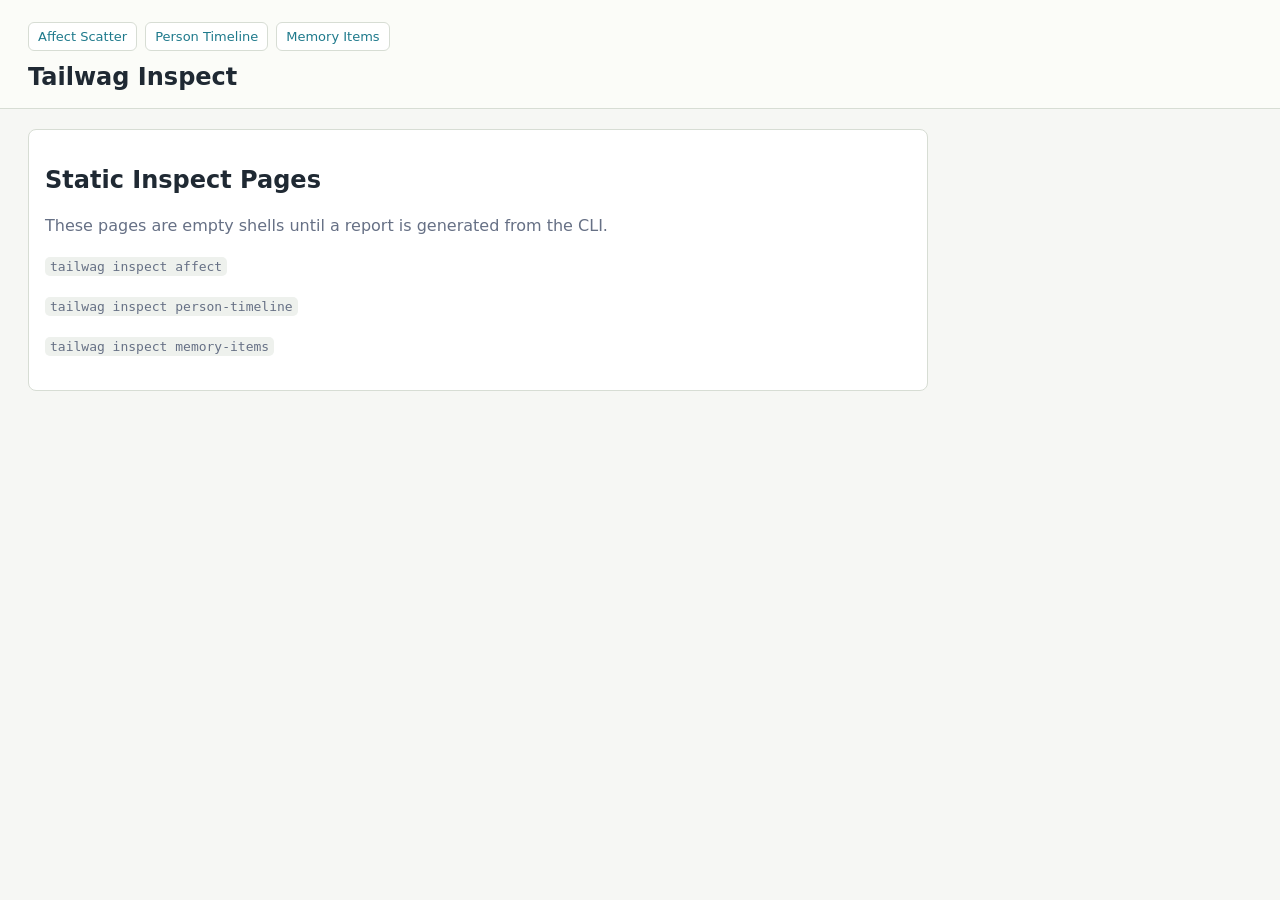
==== inspect/index.html @ bf0645de "Improve memory persistence and agent workflows" ====
<!doctype html>
<html lang="en">
<head>
  <meta charset="utf-8">
  <meta name="viewport" content="width=device-width, initial-scale=1">
  <title>Tailwag Inspect</title>
  <style>
    body { margin: 0; font-family: ui-sans-serif, system-ui, -apple-system, BlinkMacSystemFont, "Segoe UI", sans-serif; background: #f6f7f4; color: #1f2933; }
    header { padding: 22px 28px 16px; border-bottom: 1px solid #d7ddd4; background: #fbfcf8; }
    nav { display: flex; gap: 8px; flex-wrap: wrap; margin-bottom: 12px; }
    nav a { color: #1f7a8c; text-decoration: none; border: 1px solid #d7ddd4; background: #fff; border-radius: 6px; padding: 6px 9px; font-size: 13px; }
    h1 { margin: 0; font-size: 24px; line-height: 1.2; letter-spacing: 0; }
    main { padding: 20px 28px; max-width: 900px; }
    section { border: 1px solid #d7ddd4; border-radius: 8px; background: #fff; padding: 16px; }
    p { color: #667085; line-height: 1.5; }
    code { background: #eef1ed; border-radius: 5px; padding: 2px 5px; }
  </style>
</head>
<body>
  <header>
    <nav aria-label="Inspect reports">
      <a href="tailwag-affect.html">Affect Scatter</a>
      <a href="tailwag-person-timeline.html">Person Timeline</a>
      <a href="tailwag-memory-items.html">Memory Items</a>
    </nav>
    <h1>Tailwag Inspect</h1>
  </header>
  <main>
    <section>
      <h2>Static Inspect Pages</h2>
      <p>These pages are empty shells until a report is generated from the CLI.</p>
      <p><code>tailwag inspect affect</code></p>
      <p><code>tailwag inspect person-timeline</code></p>
      <p><code>tailwag inspect memory-items</code></p>
    </section>
  </main>
</body>
</html>
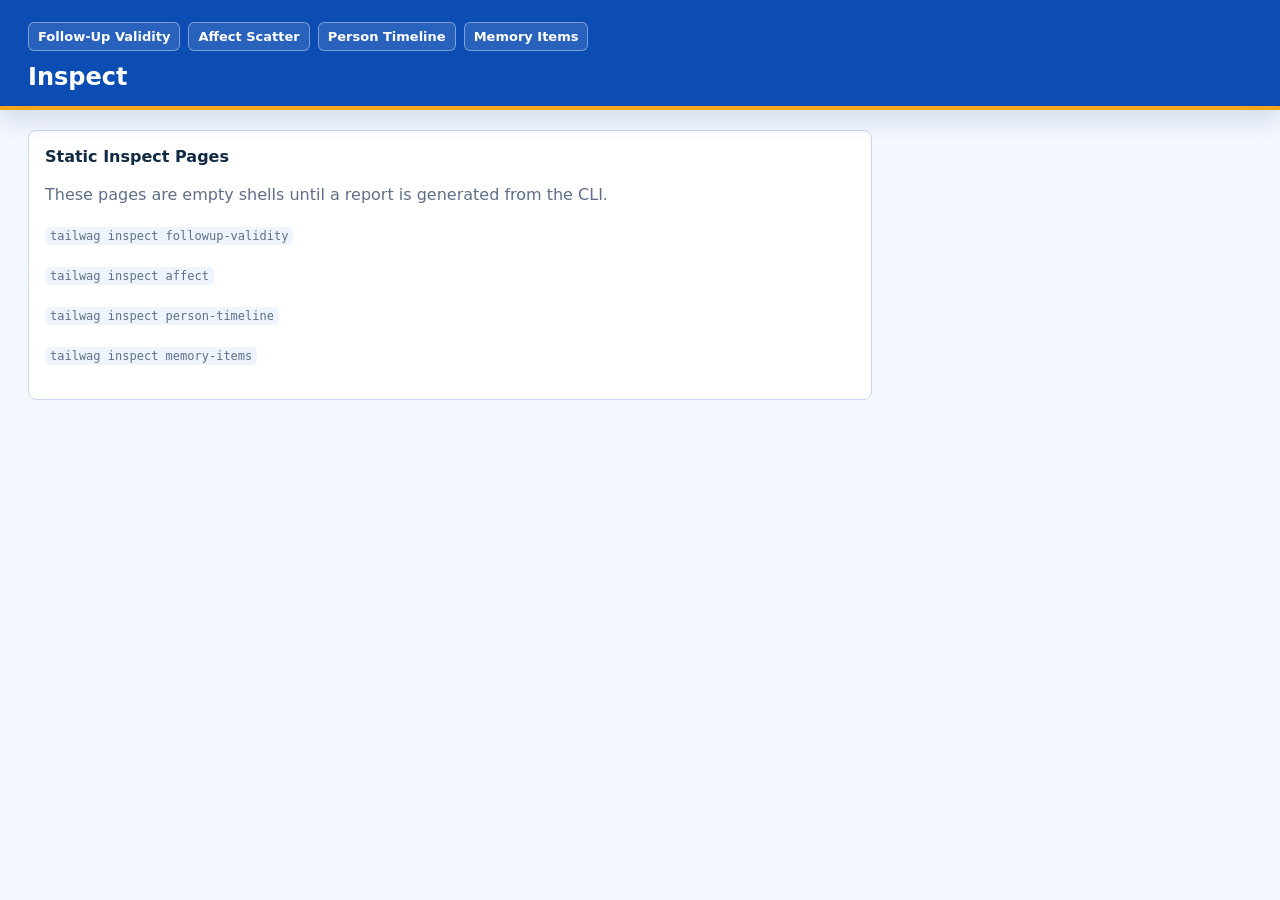
==== commit 8b9de785: "Refactor memory handling and add UI improvements" ====
--- a/inspect/index.html
+++ b/inspect/index.html
@@ -3,32 +3,31 @@
 <head>
   <meta charset="utf-8">
   <meta name="viewport" content="width=device-width, initial-scale=1">
-  <title>Tailwag Inspect</title>
+  <title>Inspect</title>
+  <link rel="stylesheet" href="tailwag-inspect.css">
   <style>
-    body { margin: 0; font-family: ui-sans-serif, system-ui, -apple-system, BlinkMacSystemFont, "Segoe UI", sans-serif; background: #f6f7f4; color: #1f2933; }
-    header { padding: 22px 28px 16px; border-bottom: 1px solid #d7ddd4; background: #fbfcf8; }
-    nav { display: flex; gap: 8px; flex-wrap: wrap; margin-bottom: 12px; }
-    nav a { color: #1f7a8c; text-decoration: none; border: 1px solid #d7ddd4; background: #fff; border-radius: 6px; padding: 6px 9px; font-size: 13px; }
-    h1 { margin: 0; font-size: 24px; line-height: 1.2; letter-spacing: 0; }
+    :root { --bg: #f4f8ff; --ink: #102a43; --line: #c9d8ef; --panel: #ffffff; --accent: #0b4db3; --muted: #5f6f89; --header-bg: #0b4db3; }
     main { padding: 20px 28px; max-width: 900px; }
-    section { border: 1px solid #d7ddd4; border-radius: 8px; background: #fff; padding: 16px; }
-    p { color: #667085; line-height: 1.5; }
-    code { background: #eef1ed; border-radius: 5px; padding: 2px 5px; }
+    section { border: 1px solid var(--line); border-radius: 8px; background: var(--panel); padding: 16px; }
+    p { color: var(--muted); line-height: 1.5; }
+    code { background: #eef5ff; border-radius: 5px; padding: 2px 5px; }
   </style>
 </head>
 <body>
   <header>
     <nav aria-label="Inspect reports">
+      <a href="tailwag-followup-validity.html">Follow-Up Validity</a>
       <a href="tailwag-affect.html">Affect Scatter</a>
       <a href="tailwag-person-timeline.html">Person Timeline</a>
       <a href="tailwag-memory-items.html">Memory Items</a>
     </nav>
-    <h1>Tailwag Inspect</h1>
+    <h1>Inspect</h1>
   </header>
   <main>
     <section>
       <h2>Static Inspect Pages</h2>
       <p>These pages are empty shells until a report is generated from the CLI.</p>
+      <p><code>tailwag inspect followup-validity</code></p>
       <p><code>tailwag inspect affect</code></p>
       <p><code>tailwag inspect person-timeline</code></p>
       <p><code>tailwag inspect memory-items</code></p>
--- a/inspect/tailwag-inspect.css
+++ b/inspect/tailwag-inspect.css
@@ -0,0 +1,184 @@
+* {
+  box-sizing: border-box;
+}
+
+:root {
+  color-scheme: light;
+  --chewy-blue: #0b4db3;
+  --chewy-blue-dark: #07357c;
+  --chewy-blue-soft: #eef5ff;
+  --chewy-orange: #f4a51c;
+  --chewy-orange-soft: #fff4dc;
+  --bg: #f4f8ff;
+  --ink: #102a43;
+  --muted: #5f6f89;
+  --line: #c9d8ef;
+  --panel: #ffffff;
+  --panel-soft: #eef5ff;
+  --accent: #0b4db3;
+  --accent-2: #f4a51c;
+  --accent-3: #0073cf;
+  --danger: #b42318;
+  --warning-color: #875200;
+  --bar-bg: #dbe8fb;
+  --header-bg: #0b4db3;
+}
+
+body {
+  margin: 0;
+  font-family: ui-sans-serif, system-ui, -apple-system, BlinkMacSystemFont, "Segoe UI", sans-serif;
+  background: var(--bg, #f4f8ff);
+  color: var(--ink, #102a43);
+}
+
+header {
+  padding: 22px 28px 14px;
+  border-bottom: 4px solid var(--chewy-orange, #f4a51c);
+  background: var(--header-bg, #0b4db3);
+  color: #ffffff;
+  position: sticky;
+  top: 0;
+  z-index: 20;
+  box-shadow: 0 10px 24px rgba(7, 53, 124, .14);
+}
+
+nav {
+  display: flex;
+  align-items: center;
+  gap: 8px;
+  flex-wrap: wrap;
+  margin-bottom: 12px;
+  font-size: 13px;
+}
+
+nav a {
+  color: #ffffff;
+  text-decoration: none;
+  border: 1px solid rgba(255, 255, 255, .38);
+  background: rgba(255, 255, 255, .12);
+  border-radius: 6px;
+  padding: 6px 9px;
+  font-weight: 650;
+}
+
+nav a:hover {
+  background: rgba(255, 255, 255, .2);
+}
+
+nav a[aria-current="page"] {
+  border-color: var(--chewy-orange, #f4a51c);
+  background: #ffffff;
+  color: var(--chewy-blue, #0b4db3);
+  box-shadow: inset 0 -3px 0 var(--chewy-orange, #f4a51c);
+}
+
+h1 {
+  margin: 0;
+  font-size: 24px;
+  line-height: 1.2;
+  letter-spacing: 0;
+}
+
+h2 {
+  margin: 0 0 9px;
+  font-size: 16px;
+  line-height: 1.25;
+  letter-spacing: 0;
+}
+
+.meta {
+  margin-top: 6px;
+  color: #dbe8fb;
+  font-size: 13px;
+}
+
+.panel {
+  border: 1px solid var(--line, #c9d8ef);
+  border-radius: 8px;
+  background: var(--panel, #ffffff);
+  padding: 13px;
+  min-width: 0;
+  box-shadow: 0 4px 14px rgba(7, 53, 124, .06);
+}
+
+.empty,
+.warnings {
+  border: 1px solid var(--line, #c9d8ef);
+  border-radius: 8px;
+  background: var(--panel, #ffffff);
+  color: var(--muted, #5f6f89);
+  padding: 12px;
+  font-size: 13px;
+}
+
+.warnings {
+  color: var(--warning-color, var(--danger, #a33a35));
+}
+
+code {
+  font-family: ui-monospace, SFMono-Regular, Menlo, Consolas, monospace;
+  font-size: 12px;
+  overflow-wrap: anywhere;
+}
+
+a {
+  color: var(--accent, #0b4db3);
+}
+
+.toolbar button,
+.controls button {
+  appearance: none;
+  border: 1px solid var(--accent, #0b4db3);
+  border-radius: 6px;
+  background: var(--accent, #0b4db3);
+  color: #ffffff;
+  font: inherit;
+  padding: 6px 10px;
+  cursor: pointer;
+  font-weight: 650;
+}
+
+.toolbar button:disabled,
+.controls button:disabled {
+  color: var(--muted, #5f6f89);
+  background: var(--panel-soft, #eef5ff);
+  border-color: var(--line, #c9d8ef);
+  cursor: default;
+  opacity: .55;
+}
+
+.pill {
+  display: inline-flex;
+  align-items: center;
+  border-radius: 999px;
+  border: 1px solid var(--line, #c9d8ef);
+  padding: 2px 7px;
+  background: var(--panel-soft, #eef5ff);
+  color: var(--ink, #102a43);
+  white-space: nowrap;
+  text-decoration: none;
+  font: inherit;
+}
+
+.pill[href] {
+  cursor: pointer;
+}
+
+.bar {
+  border-radius: 999px;
+  background: var(--bar-bg, #dbe8fb);
+  overflow: hidden;
+}
+
+.bar span {
+  display: block;
+  height: 100%;
+  background: var(--accent, #0b4db3);
+}
+
+@media (max-width: 760px) {
+  header {
+    padding-left: 16px;
+    padding-right: 16px;
+  }
+}
